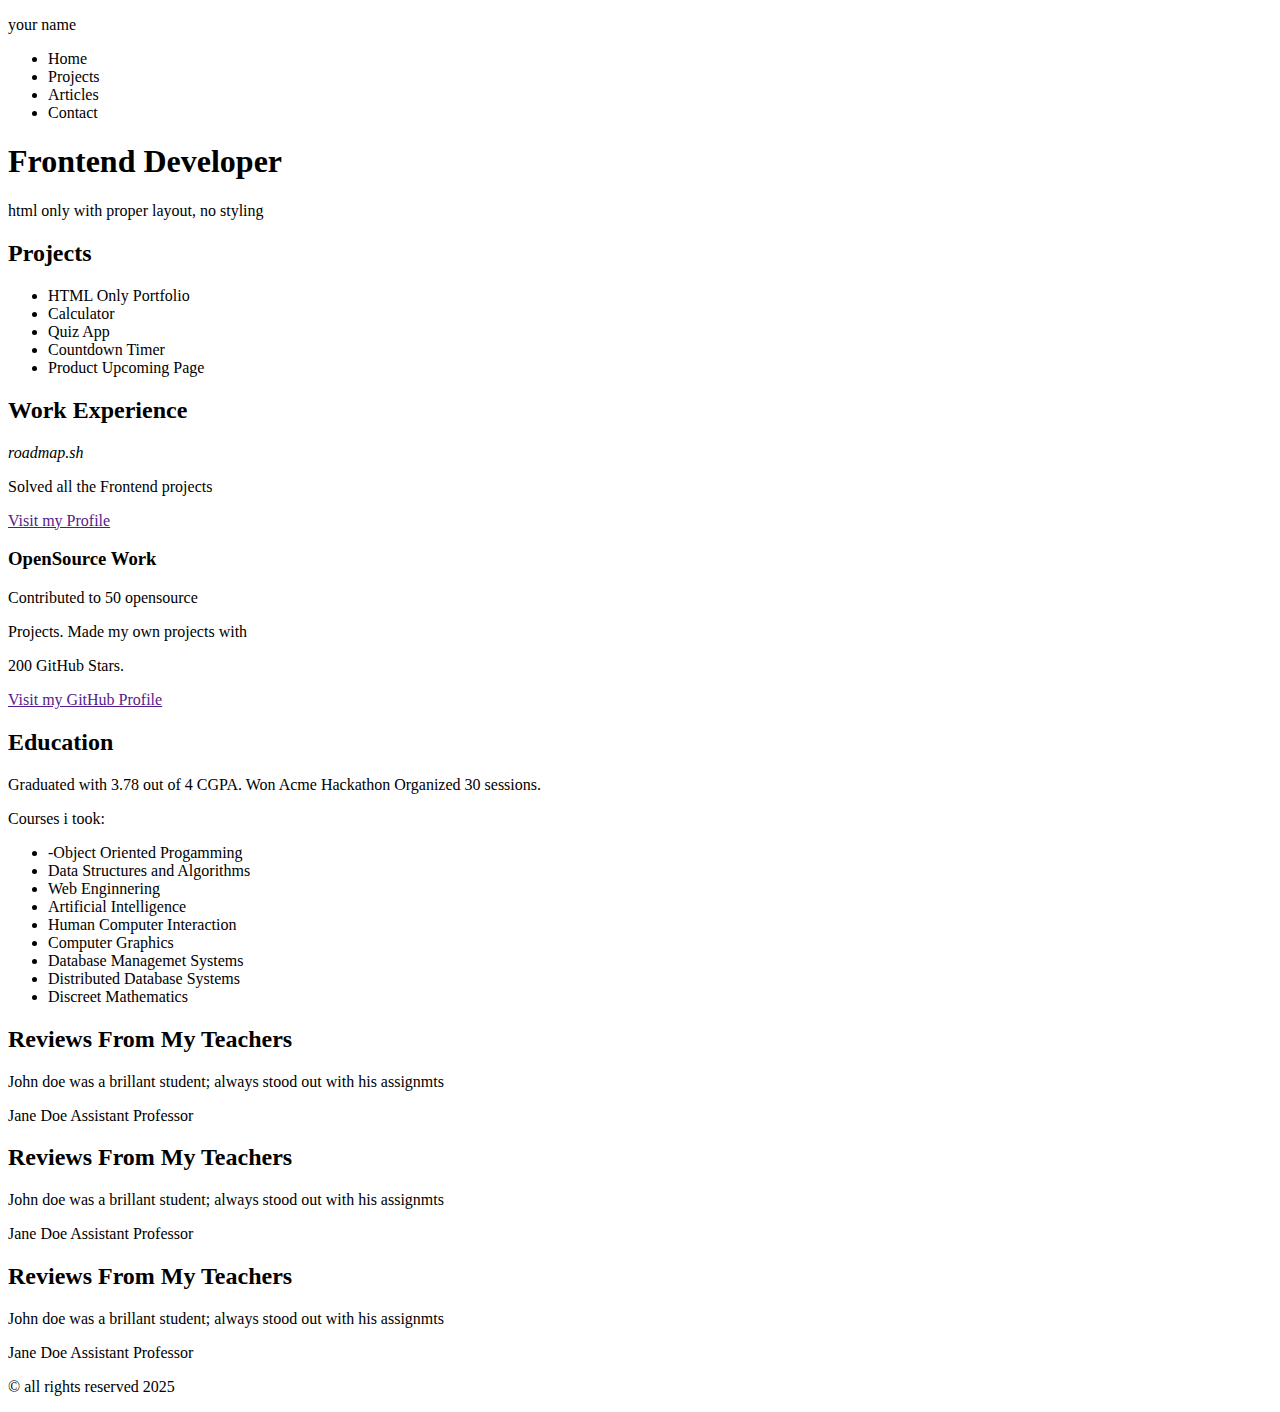
==== Basichtmlsite/Homepage.html @ 1e50bacb "Its over" ====
<!DOCTYPE html>
    <html>
        <head>
            <meta name="viewport" content="width=device-width, initial-scale=1.0">
            <meta charset="UTF-8">
            <title>Homepage simples</title>
        </head>
        <body>
            <header>
                <p>your name</p>      
                <ul>
                    <li>Home</li>
                    <li>Projects</li>
                    <li>Articles</li>
                    <li>Contact</li>
                </ul>        
            </header>
            <nav>
                <h1>Frontend Developer</h1>
                <p>html only with proper layout, no styling</p>
            </nav>
            <section>
                <aside>
                <h2>Projects</h2>
                <ul>
                    <li>HTML Only Portfolio</li>
                    <li>Calculator</li>
                    <li>Quiz App</li>
                    <li>Countdown Timer</li>
                    <li>Product Upcoming Page</li>
                </ul>
                </aside>
                <main>
                    <h2>Work Experience</h2>
                    <i>roadmap.sh</i>
                    <p>Solved all the Frontend projects</p>
                    <p><a href="">Visit my Profile</a></p>
                    <h3>OpenSource Work</h3>
                    <p>Contributed to 50 opensource</p>
                    <p>Projects. Made my own projects with</p>
                    <p> 200 GitHub Stars.</p>
                    <p><a href="">Visit my GitHub Profile</a></p>   
                </main>
                <aside>
                    <h2>Education</h2>
                    <p>Graduated with 3.78 out of 4 CGPA. Won Acme Hackathon Organized 30 sessions.</p>
                    <p>Courses i took:</p>
                    <ul>
                        <li>-Object Oriented Progamming</li>
                        <li>Data Structures and Algorithms</li>
                        <li>Web Enginnering</li>
                        <li>Artificial Intelligence</li>
                        <li>Human Computer Interaction</li>
                        <li>Computer Graphics</li>
                        <li>Database Managemet Systems</li>
                        <li>Distributed Database Systems</li>
                        <li>Discreet Mathematics</li>
                    </ul>
                </aside>
                <footer>
                    <h2>Reviews From My Teachers</h2>
                    <p>John doe was a brillant student; always stood out with his assignmts</p>
                    <p>Jane Doe Assistant Professor</p>
                </footer>
                <footer>
                    <h2>Reviews From My Teachers</h2>
                    <p>John doe was a brillant student; always stood out with his assignmts</p>
                    <p>Jane Doe Assistant Professor</p>
                </footer>
                <footer>
                    <h2>Reviews From My Teachers</h2>
                    <p>John doe was a brillant student; always stood out with his assignmts</p>
                    <p>Jane Doe Assistant Professor</p>
                </footer>
                <p>© all rights reserved 2025</p>
            </section>
        </body>
    </html>
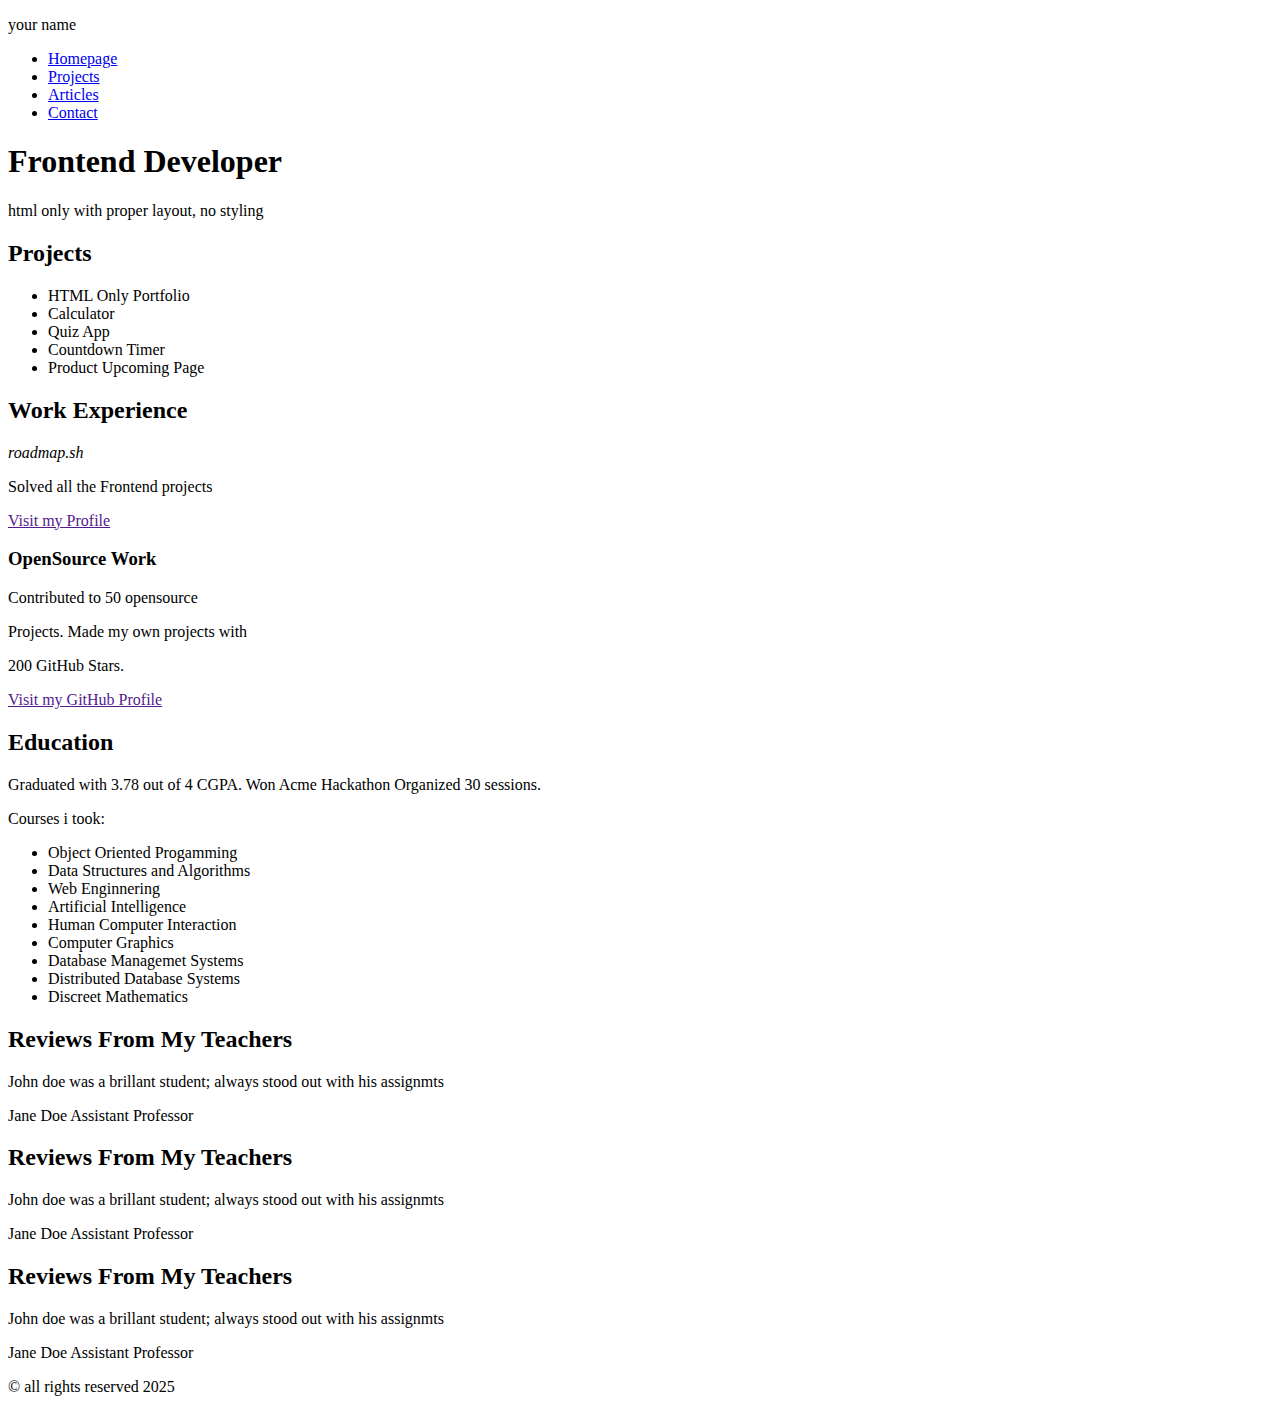
==== commit 04e2c3fb: "arrumando que tinha esquecido" ====
--- a/Basichtmlsite/Homepage.html
+++ b/Basichtmlsite/Homepage.html
@@ -9,10 +9,10 @@
             <header>
                 <p>your name</p>      
                 <ul>
-                    <li>Home</li>
-                    <li>Projects</li>
-                    <li>Articles</li>
-                    <li>Contact</li>
+                    <li><a href="Homepage.html">Homepage</a></li>
+                    <li><a href="Projects.html">Projects</a></li>
+                    <li><a href="Articles.html">Articles</a></li>
+                    <li><a href="Contact.html">Contact</a></li>
                 </ul>        
             </header>
             <nav>
@@ -46,7 +46,7 @@
                     <p>Graduated with 3.78 out of 4 CGPA. Won Acme Hackathon Organized 30 sessions.</p>
                     <p>Courses i took:</p>
                     <ul>
-                        <li>-Object Oriented Progamming</li>
+                        <li>Object Oriented Progamming</li>
                         <li>Data Structures and Algorithms</li>
                         <li>Web Enginnering</li>
                         <li>Artificial Intelligence</li>
